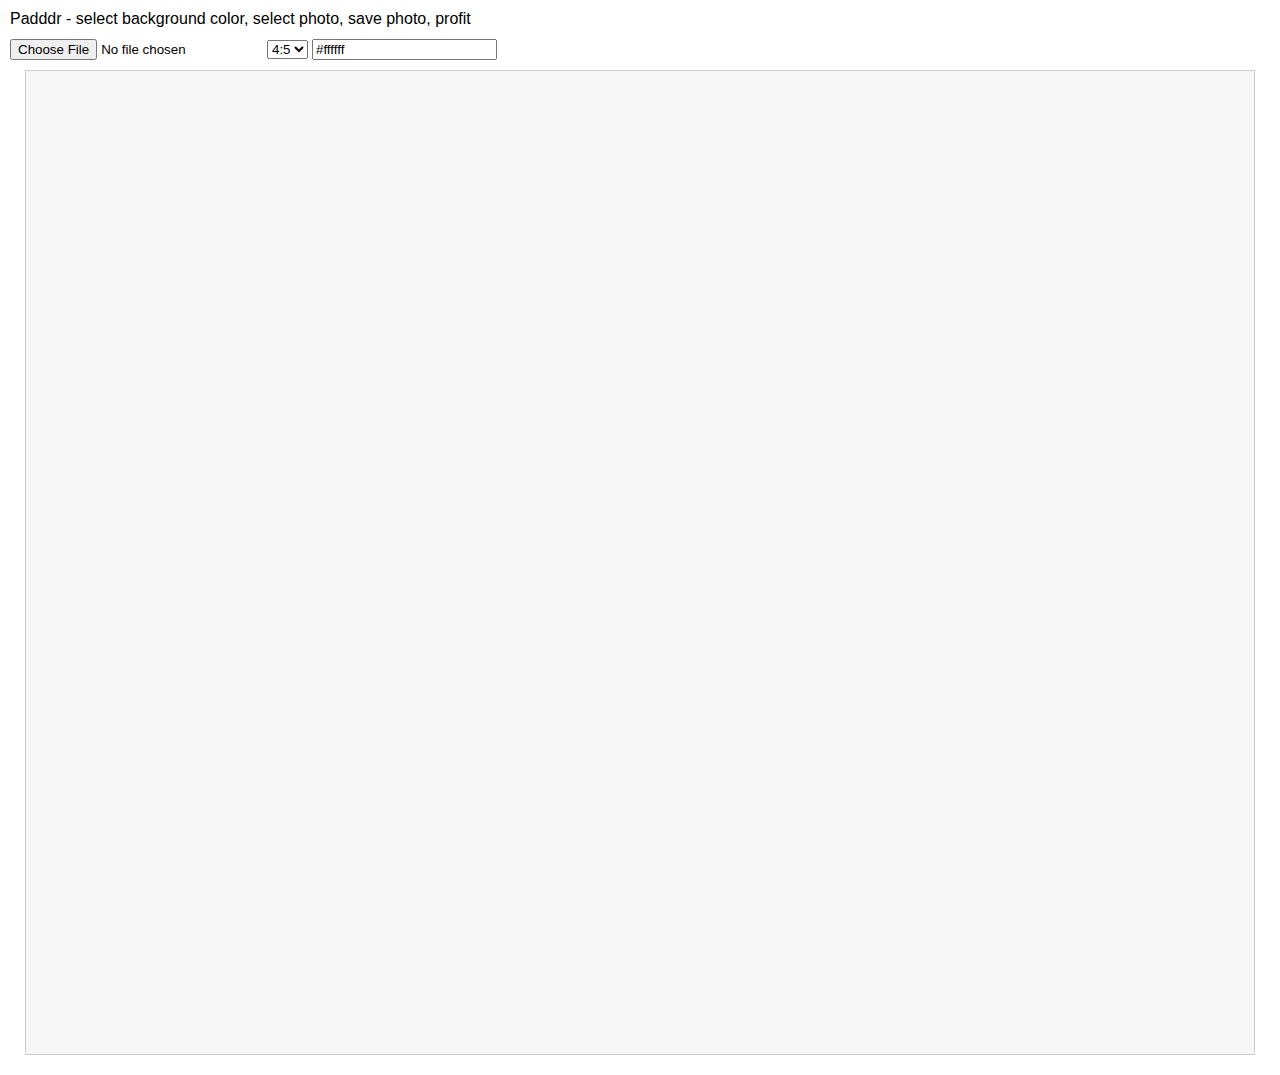
==== paddrr/index.html @ 5ae7cfdd "add paddr" ====
<html>
<head>
  <link href="style.css" rel="stylesheet" type="text/css">
  <meta name="viewport" content="width=device-width, initial-scale=1.0, maximum-scale=1.0, user-scalable=no">
  <script
    src="https://code.jquery.com/jquery-3.1.1.min.js"
    integrity="sha256-hVVnYaiADRTO2PzUGmuLJr8BLUSjGIZsDYGmIJLv2b8="
    crossorigin="anonymous"></script>
  <script src="main.js"></script>
</head>

<body>
  <h1>Padddr - select background color, select photo, save photo, profit</h1>
  <input type="file" id="photo" accept="image/*">
  <select id="ratio">
    <option value="4:5">4:5</option>
    <option value="1:1">1:1</option>
  </select>
  <input type="text" id="fill" value="#ffffff" placeholder="fill (#000000, #ffffff, ...)">
  <canvas id="preview" width="400px" height="300px"></canvas>
  <img src="about:blank" id="output">
  <div class="placeholder"></div>
</body>
</html>
---- paddrr/style.css ----
html,
body {
  margin: 0;
  padding: 0;
}
body {
  padding: 10px;
}
h1 {
  font-family: sans-serif;
  font-size: 1em;
  font-weight: normal;
}
canvas {
  display: none;
}
img {
  max-width: 96vw;
  display: none;
}
img.loaded {
  display: block;
}
.placeholder {
  width: 96vw;
  height: calc(96vw * 4 / 5);
  background: #f7f7f7;
}
img, .placeholder {
  margin: 10px auto;
  border: 1px solid #ccc;
}

img.loaded + .placeholder {
  display: none;
}
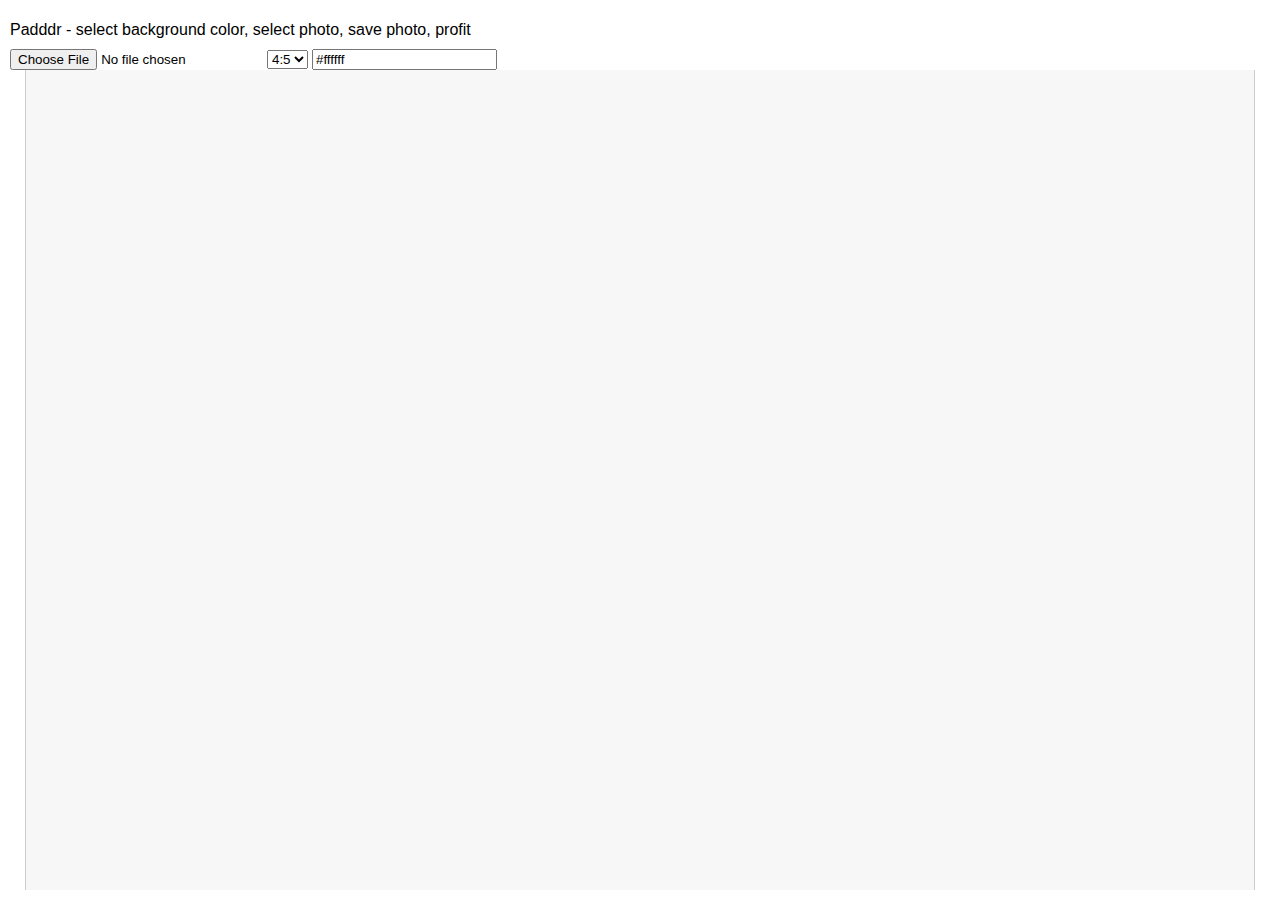
==== commit 28743706: "update paddr ux slightly" ====
--- a/paddrr/index.html
+++ b/paddrr/index.html
@@ -1,24 +1,25 @@
 <html>
 <head>
+  <meta name="viewport" content="width=device-width, initial-scale=1.0, maximum-scale=1.0, user-scalable=no">
   <link href="style.css" rel="stylesheet" type="text/css">
-  <meta name="viewport" content="width=device-width, initial-scale=1.0, maximum-scale=1.0, user-scalable=no">
-  <script
-    src="https://code.jquery.com/jquery-3.1.1.min.js"
-    integrity="sha256-hVVnYaiADRTO2PzUGmuLJr8BLUSjGIZsDYGmIJLv2b8="
-    crossorigin="anonymous"></script>
-  <script src="main.js"></script>
 </head>
 
 <body>
-  <h1>Padddr - select background color, select photo, save photo, profit</h1>
-  <input type="file" id="photo" accept="image/*">
-  <select id="ratio">
-    <option value="4:5">4:5</option>
-    <option value="1:1">1:1</option>
-  </select>
-  <input type="text" id="fill" value="#ffffff" placeholder="fill (#000000, #ffffff, ...)">
-  <canvas id="preview" width="400px" height="300px"></canvas>
-  <img src="about:blank" id="output">
-  <div class="placeholder"></div>
+  <header>
+    <h1>Padddr - select background color, select photo, save photo, profit</h1>
+    <input type="file" id="photo" accept="image/*">
+    <select id="ratio">
+      <option value="4:5">4:5</option>
+      <option value="1:1">1:1</option>
+    </select>
+    <input type="text" id="fill" value="#ffffff" placeholder="fill (#000000, #ffffff, ...)">
+  </header>
+  <main>
+    <canvas id="preview" width="400px" height="300px"></canvas>
+    <img src="about:blank" id="output">
+    <div class="placeholder"></div>
+  </main>
+
+  <script src="main.js"></script>
 </body>
 </html>--- a/paddrr/style.css
+++ b/paddrr/style.css
@@ -1,10 +1,28 @@
+:root {
+  --padding: 10px;
+}
 html,
 body {
   margin: 0;
   padding: 0;
+  width: 100%;
+  height: 100%;
+  box-sizing: border-box;
 }
 body {
-  padding: 10px;
+  padding: var(--padding);
+  display: flex;
+  flex-direction: column;
+}
+header {
+  align-self: flex-start;
+}
+main {
+  display: flex;
+  flex-grow: 1;
+  overflow: hidden;
+  align-items: center;
+  justify-content: center;
 }
 h1 {
   font-family: sans-serif;
@@ -13,9 +31,11 @@
 }
 canvas {
   display: none;
+  max-height: 100%;
 }
 img {
-  max-width: 96vw;
+  max-width: calc(100% - 2 * var(--padding));
+  max-height: calc(100% - 2 * var(--padding));
   display: none;
 }
 img.loaded {
